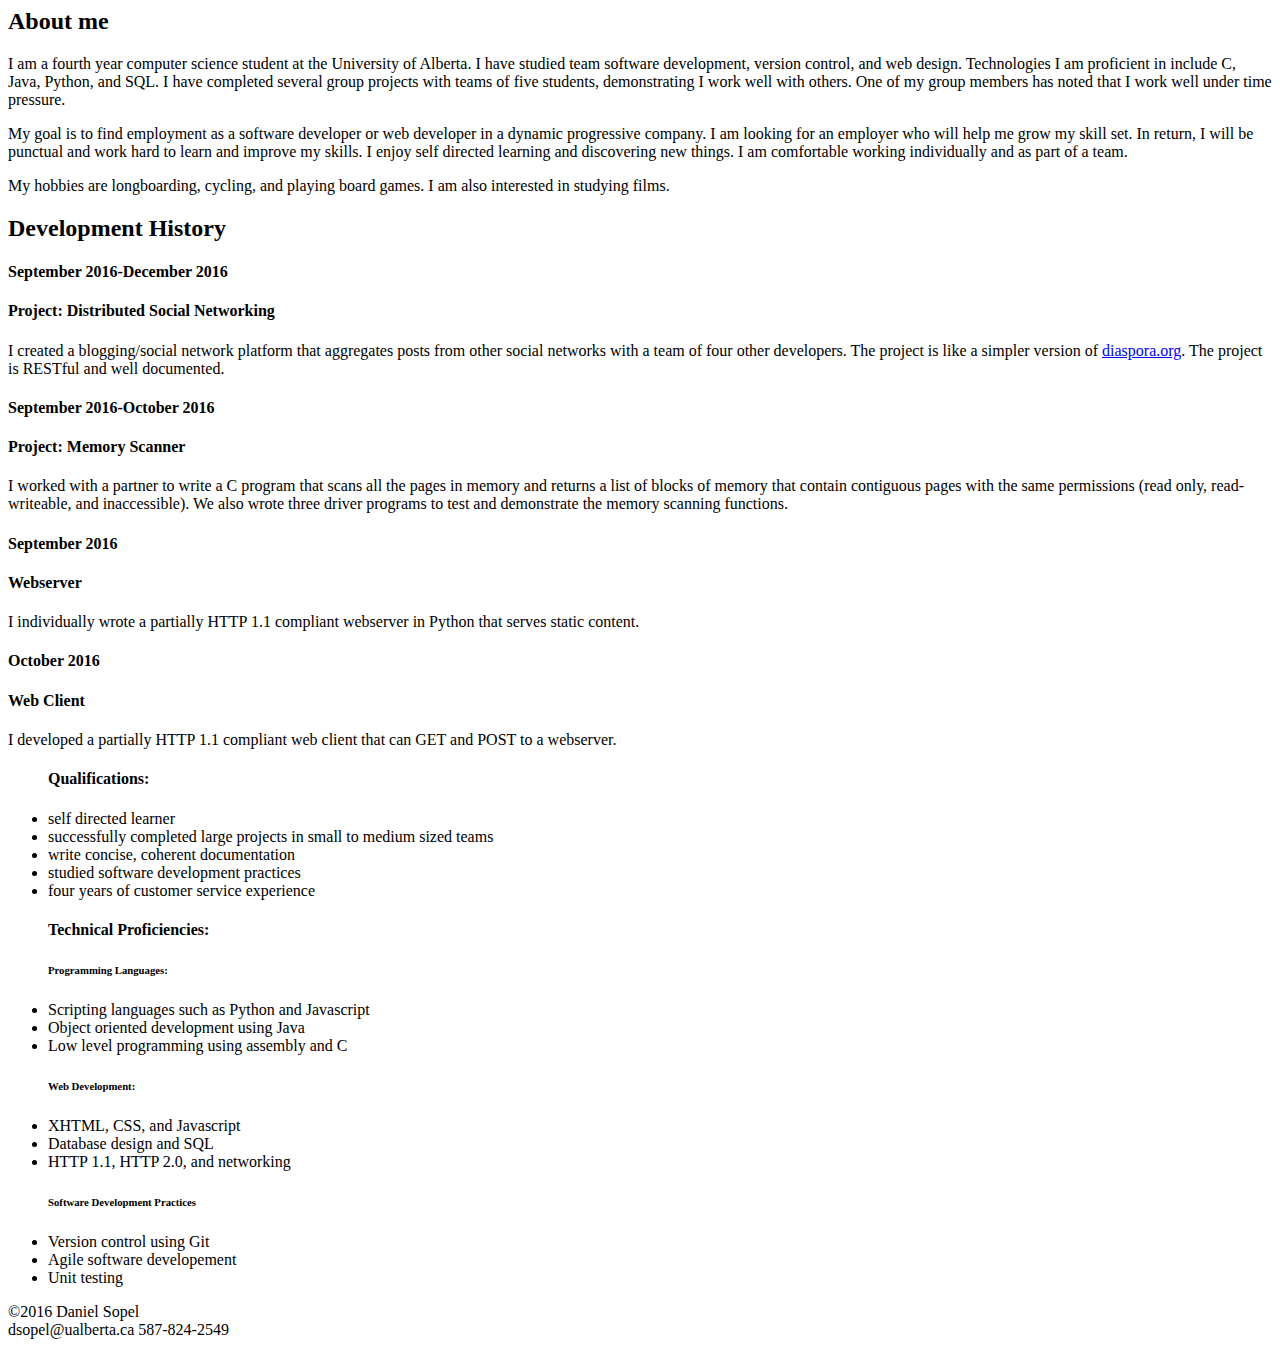
==== index.html @ 3355e5cb "Update index.html" ====
<html>
<title>Daniel Sopel's Home Page</title>

<body>

<h2>About me</h2>
<p>
I am a fourth year computer science student at the University of Alberta. I have studied team software development, version control, 
and web design. Technologies I am proficient in include C, Java, Python, and SQL. I have completed several group projects with teams of five students,
demonstrating I work well with others. One of my group members has noted that I work well under time pressure. 

  </p>
  
 <p>
My goal is to find employment as a software developer or web developer in a dynamic progressive company. I am looking for an employer
who will help me grow my skill set. In return, I will be punctual and work hard to learn and improve my skills. I enjoy self directed learning
and discovering new things. I am comfortable working individually and as part of a team.
</p>

<p>
My hobbies are longboarding, cycling, and playing board games. I am also interested in studying films.
  </p>

<h2>Development History</h2>
<h4>September 2016-December 2016</h4>
<h4>Project: Distributed Social Networking</h4>
<p>I created a blogging/social network platform that aggregates posts from other social networks with a team of four other developers.
The project is like a simpler version of <a href="https://diasporafoundation.org/">diaspora.org</a>. The project is RESTful and well 
documented.
</p>
<h4>September 2016-October 2016</h4>
<h4>Project: Memory Scanner</h4>
<p> I worked with a partner to write a C program that scans all the pages in memory and returns a list of blocks of memory that
contain contiguous pages with the same permissions (read only, read-writeable, and inaccessible). We also wrote three driver programs
to test and demonstrate the memory scanning functions.
</p>
<h4>September 2016</h4>
<h4>Webserver</h4>
<p>
I individually wrote a partially HTTP 1.1 compliant webserver in Python that serves static content.
</p>
<h4>October 2016</h4>
<h4>Web Client</h4>
<p>
I developed a partially HTTP 1.1 compliant web client that can GET and POST to a webserver.
</p>
  
<div class="sidebar">
  <ul>
    <h4>Qualifications:</h4>
  <li>self directed learner</li>
  <li>successfully completed large projects in small to medium sized teams</li>
  <li>write concise, coherent documentation</li>
  <li>studied software development practices</li>
    <li>four years of customer service experience</li>
  </ul>
  
  <ul>
    <h4>Technical Proficiencies:</h4>
    <h6>Programming Languages:</h6>
    <li>Scripting languages such as Python and Javascript</li>
    <li>Object oriented development using Java</li>
    <li>Low level programming using assembly and C</li>
    <h6>Web Development:</h6>
    <li>XHTML, CSS, and Javascript</li>
    <li>Database design and SQL</li>
    <li>HTTP 1.1, HTTP 2.0, and networking</li>
    <h6>Software Development Practices</h6>
    <li>Version control using Git</li>
    <li>Agile software developement</li>
    <li>Unit testing</li>
  </ul>
  </div>   

  
  <div class = "footer">
    <div class = "copyright">&copy;2016 Daniel Sopel</div>
    <div class = "contact">dsopel@ualberta.ca  587-824-2549</div>
  </div>
</body>
</html>
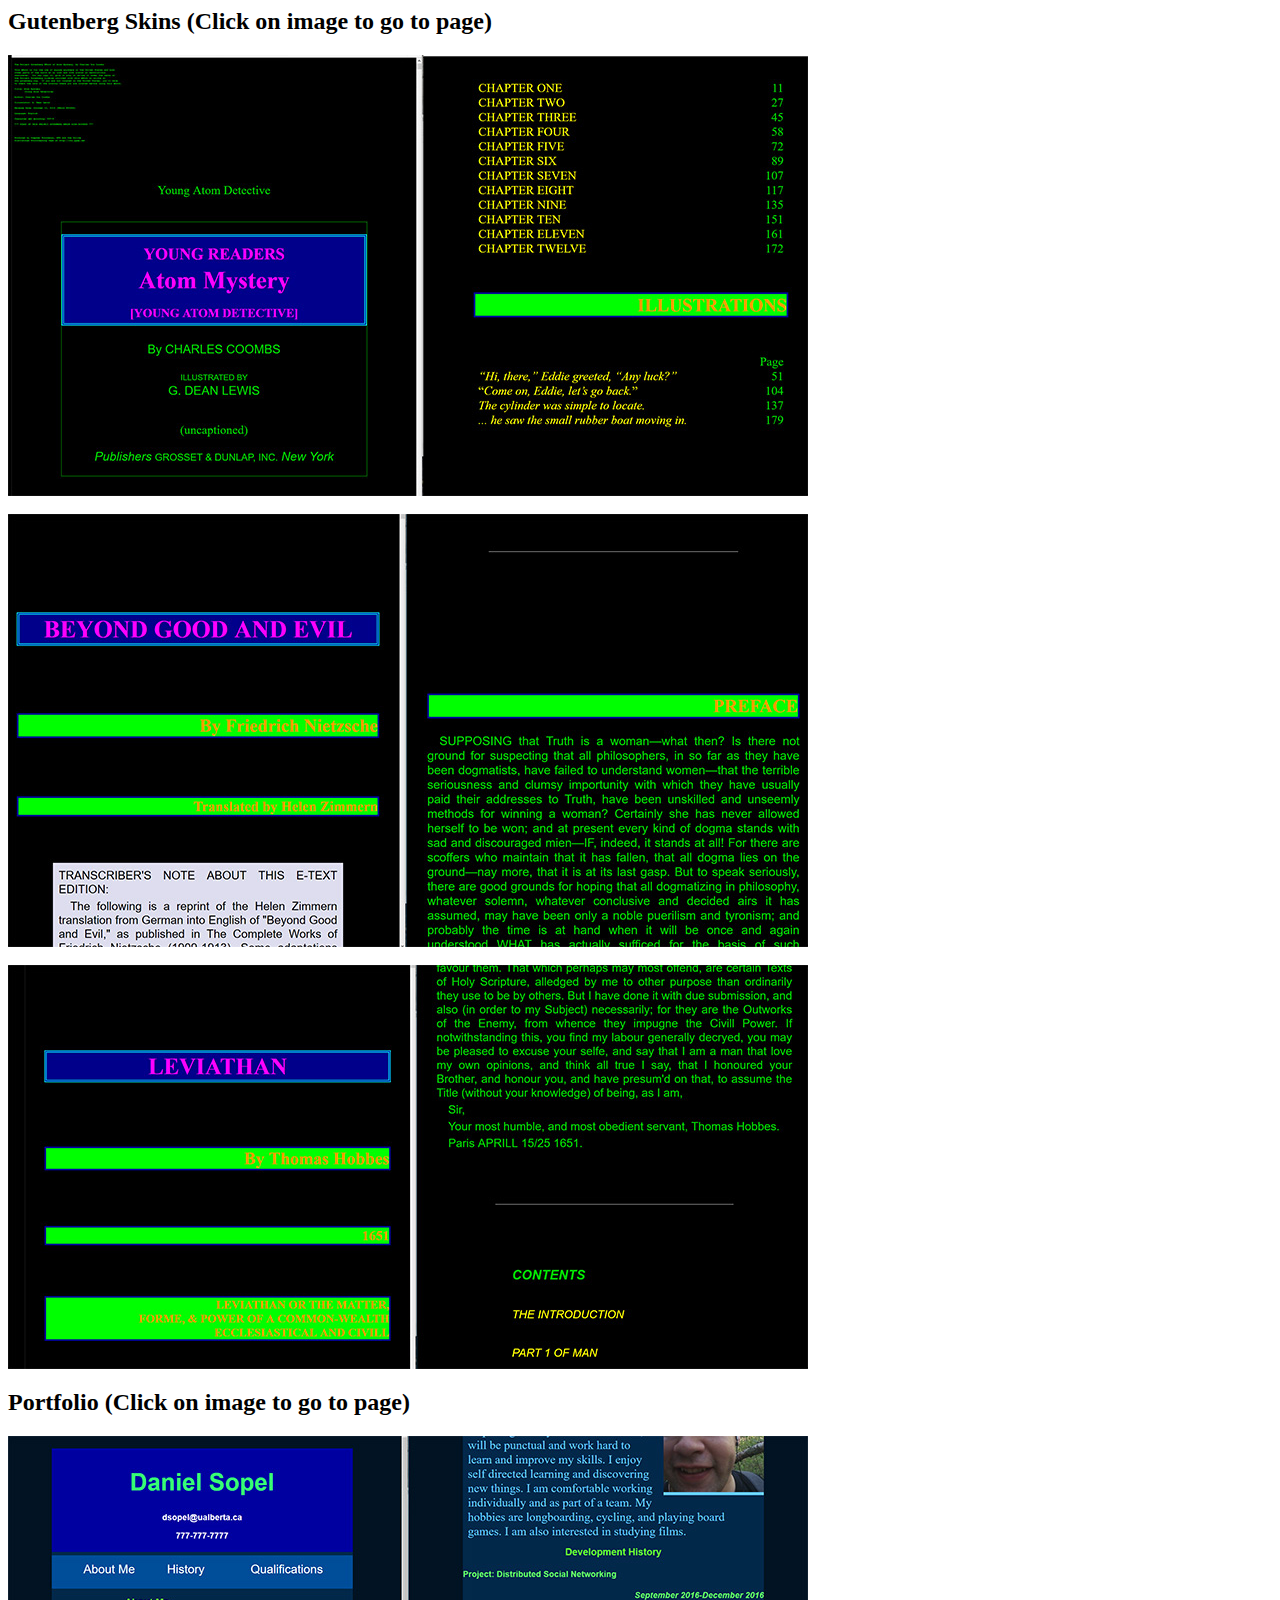
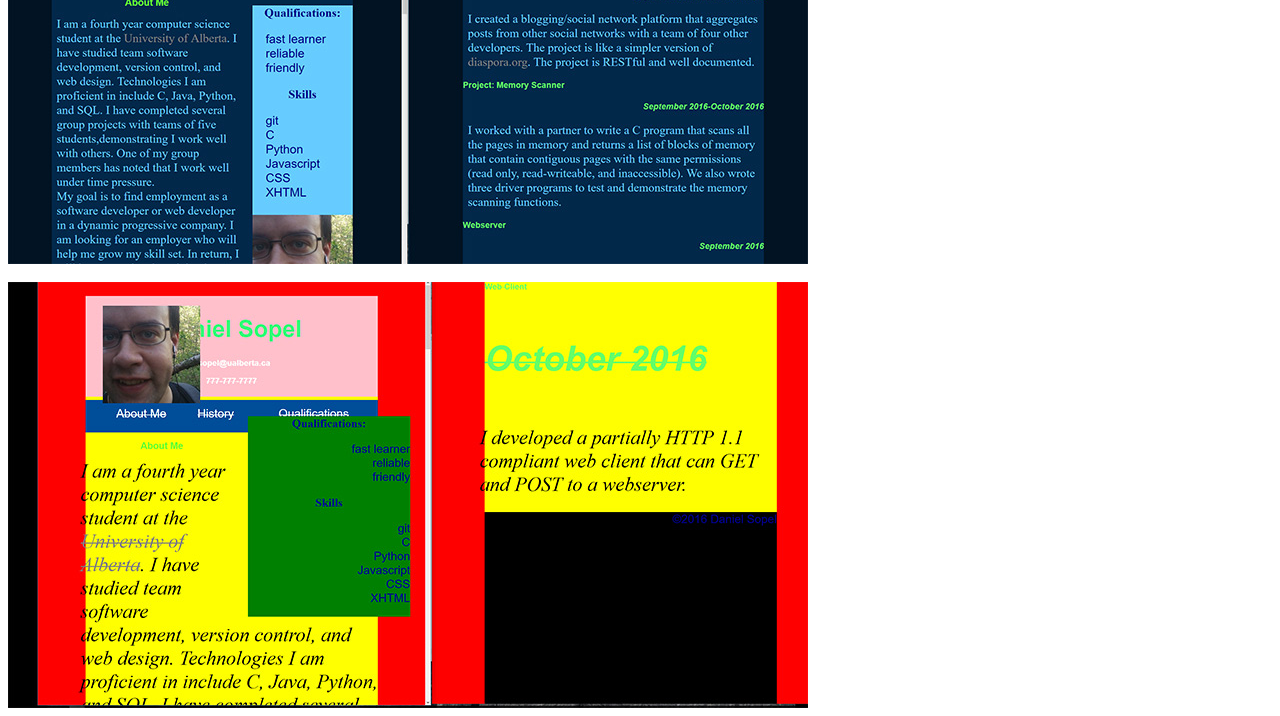
==== commit e72ec9fa: "added index page and updated readme" ====
--- a/index.html
+++ b/index.html
@@ -1,82 +1,22 @@
 <html>
-<title>Daniel Sopel's Home Page</title>
+<head>
+<title>
+Daniel Sopel's CSS Hell Assignment
+</title>
+</head>
 
 <body>
+<h2>Gutenberg Skins (Click on image to go to page)</h2>
+<a href="gutenberg/atommystery.html"><img src="gutenberg/screenshots/atommystery.jpg"></a>
+<br /><br />
+<a href="gutenberg/beyond.html"><img src="gutenberg/screenshots/beyond.jpg"></a>
+<br /><br />
+<a href="gutenberg/leviathan.html"><img src="gutenberg/screenshots/leviathan.jpg"></a>
 
-<h2>About me</h2>
-<p>
-I am a fourth year computer science student at the University of Alberta. I have studied team software development, version control, 
-and web design. Technologies I am proficient in include C, Java, Python, and SQL. I have completed several group projects with teams of five students,
-demonstrating I work well with others. One of my group members has noted that I work well under time pressure. 
+<h2>Portfolio (Click on image to go to page)</h2>
+<a href="portfolio/good.html"><img src="portfolio/screenshots/good.jpg"></a>
+<br /><br />
+<a href="portfolio/bad.html"><img src="portfolio/screenshots/bad.jpg"></a>
 
-  </p>
-  
- <p>
-My goal is to find employment as a software developer or web developer in a dynamic progressive company. I am looking for an employer
-who will help me grow my skill set. In return, I will be punctual and work hard to learn and improve my skills. I enjoy self directed learning
-and discovering new things. I am comfortable working individually and as part of a team.
-</p>
-
-<p>
-My hobbies are longboarding, cycling, and playing board games. I am also interested in studying films.
-  </p>
-
-<h2>Development History</h2>
-<h4>September 2016-December 2016</h4>
-<h4>Project: Distributed Social Networking</h4>
-<p>I created a blogging/social network platform that aggregates posts from other social networks with a team of four other developers.
-The project is like a simpler version of <a href="https://diasporafoundation.org/">diaspora.org</a>. The project is RESTful and well 
-documented.
-</p>
-<h4>September 2016-October 2016</h4>
-<h4>Project: Memory Scanner</h4>
-<p> I worked with a partner to write a C program that scans all the pages in memory and returns a list of blocks of memory that
-contain contiguous pages with the same permissions (read only, read-writeable, and inaccessible). We also wrote three driver programs
-to test and demonstrate the memory scanning functions.
-</p>
-<h4>September 2016</h4>
-<h4>Webserver</h4>
-<p>
-I individually wrote a partially HTTP 1.1 compliant webserver in Python that serves static content.
-</p>
-<h4>October 2016</h4>
-<h4>Web Client</h4>
-<p>
-I developed a partially HTTP 1.1 compliant web client that can GET and POST to a webserver.
-</p>
-  
-<div class="sidebar">
-  <ul>
-    <h4>Qualifications:</h4>
-  <li>self directed learner</li>
-  <li>successfully completed large projects in small to medium sized teams</li>
-  <li>write concise, coherent documentation</li>
-  <li>studied software development practices</li>
-    <li>four years of customer service experience</li>
-  </ul>
-  
-  <ul>
-    <h4>Technical Proficiencies:</h4>
-    <h6>Programming Languages:</h6>
-    <li>Scripting languages such as Python and Javascript</li>
-    <li>Object oriented development using Java</li>
-    <li>Low level programming using assembly and C</li>
-    <h6>Web Development:</h6>
-    <li>XHTML, CSS, and Javascript</li>
-    <li>Database design and SQL</li>
-    <li>HTTP 1.1, HTTP 2.0, and networking</li>
-    <h6>Software Development Practices</h6>
-    <li>Version control using Git</li>
-    <li>Agile software developement</li>
-    <li>Unit testing</li>
-  </ul>
-  </div>   
-
-  
-  <div class = "footer">
-    <div class = "copyright">&copy;2016 Daniel Sopel</div>
-    <div class = "contact">dsopel@ualberta.ca  587-824-2549</div>
-  </div>
 </body>
 </html>
-
